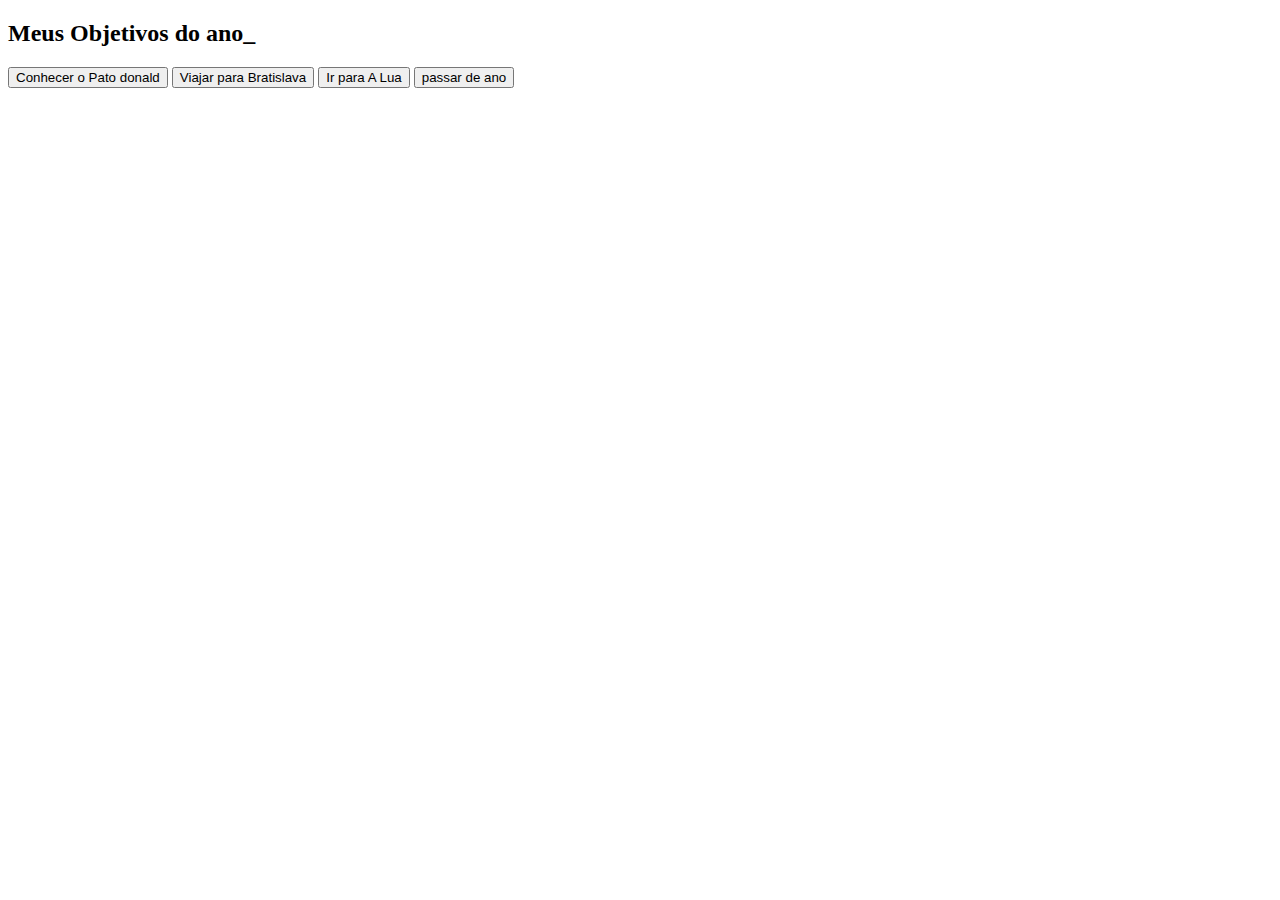
==== metas.html @ 2a3930dd "ok" ====
<!DOCTYPE html>
<html lang="pt-br">

<head>
    <meta charset="UTF-8">
    <meta name="viewport" content="width=device-width, initial-scale=1.0">
    <title>Metas 2024</title>
    <link rel="stylesheet" href="style-metas.css">
</head>

<body>
    <section class="conteudo-principal">
        <h2 class="titulo-principal">Meus Objetivos do ano<span>_</span></h2>
        <div class="botoes">
            <button class="botao ativo">Conhecer o Pato donald</button>
            <button class="botao">Viajar para Bratislava</button>
            <button class="botao">Ir para A Lua</button>
            <button class="botao">passar de ano</button>
        </div>
    </section>
    <script src="main.js"></script>
</body>

</html>
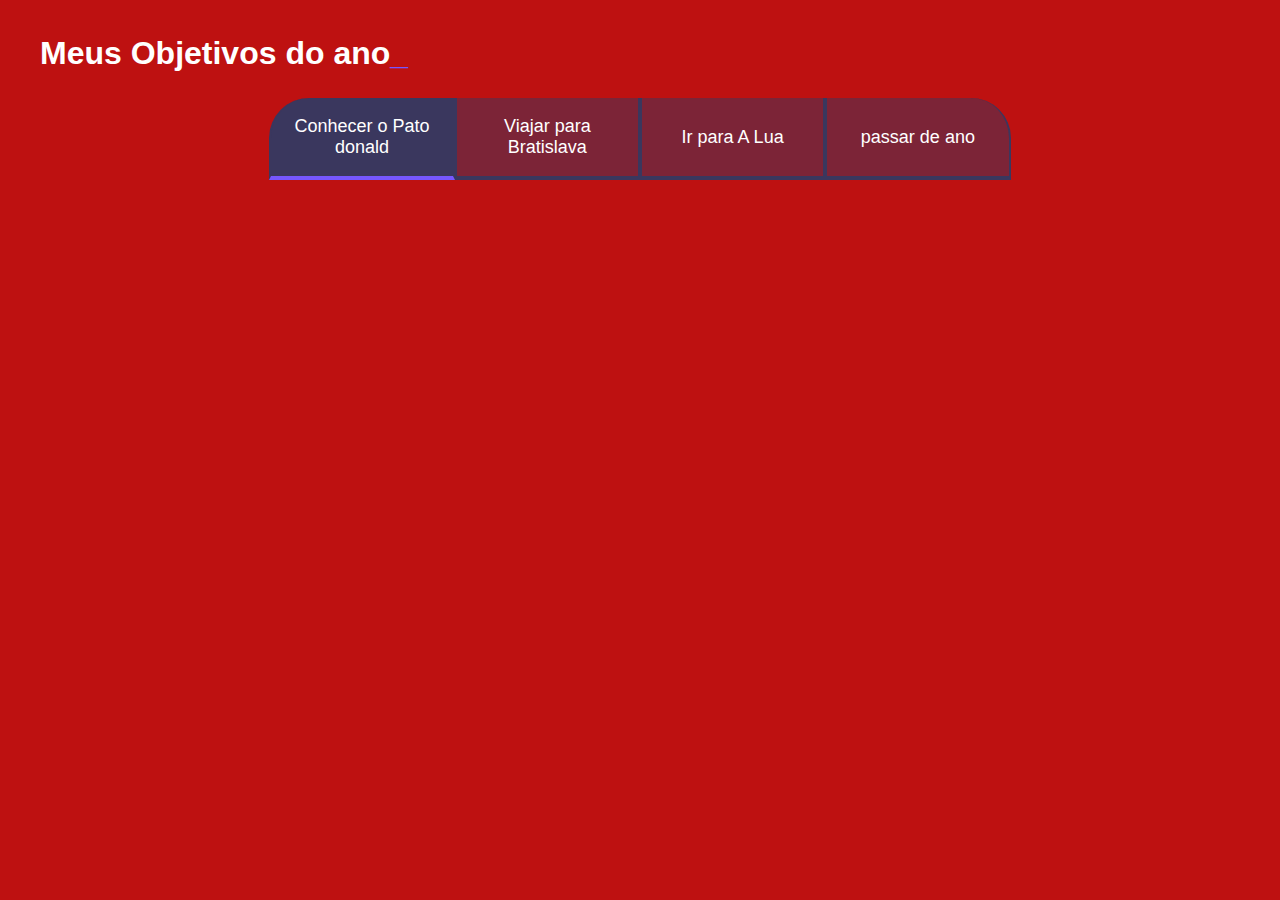
==== commit 1e88d1e9: "ok" ====
--- a/metas.html
+++ b/metas.html
@@ -18,6 +18,7 @@
             <button class="botao">passar de ano</button>
         </div>
     </section>
+    
     <script src="main.js"></script>
 </body>
 
--- a/style-metas.css
+++ b/style-metas.css
@@ -0,0 +1,86 @@
+:root {
+    --cor-de-fundo: #be1111;
+    --roxo: #7657ff;
+    --branco: #FFFFFF;
+    --botao-ativo: #3A375E;
+    --botao-inativo: #3a375e80;
+    --texto-fundo: #3a375e4d;
+}
+
+body {
+    background-color: var(--cor-de-fundo);
+    color: var(--branco);
+    font-family: 'Chakra Petch', sans-serif;
+}
+
+.conteudo-principal {
+    display: flex;
+    flex-direction: column;
+    justify-content: center;
+    align-items: center;
+    max-width: 1200px;
+    width: 100%;
+    margin: 0 auto;
+}
+
+.titulo-principal {
+    text-align: left;
+    width: 100%;
+    font-size: 32px;
+
+}
+
+.titulo-principal span {
+    color: var(--roxo);
+}
+
+.botao {
+    font-family: "Crakra Petch", sans-serif;
+    background-color: var(--botao-inativo);
+    color: var(--branco);
+    display: flex;
+    justify-content: center;
+    padding: 1em;
+    font-size: 18px;
+    align-items: center;
+    width: 100%;
+    border-bottom: 4px solid var(--botao-ativo);
+    border-left: 2px solid var(--botao-ativo);
+    border-right: 2px solid var(--botao-ativo);
+    border-top: none;
+}
+
+.botoes {
+    display: block;
+}
+
+/*Aula 03*/
+
+.botao.ativo {
+    background-color: var(--botao-ativo);
+    border-bottom: 4px solid var(--roxo);
+}
+
+@media screen and (min-width: 768px) {
+    .botoes {
+        display: flex;
+    }
+
+    .botao:first-child {
+        border-radius: 40px 40px 0 0;
+    }
+}
+
+    @media screen and (min-width: 768px) {
+        .botoes {
+            display: flex;
+        }
+
+        .botao:first-child {
+            border-radius: 40px 0 0 0;
+        }
+
+        .botao:last-child {
+            border-radius: 0 40px 0 0;
+        }
+    }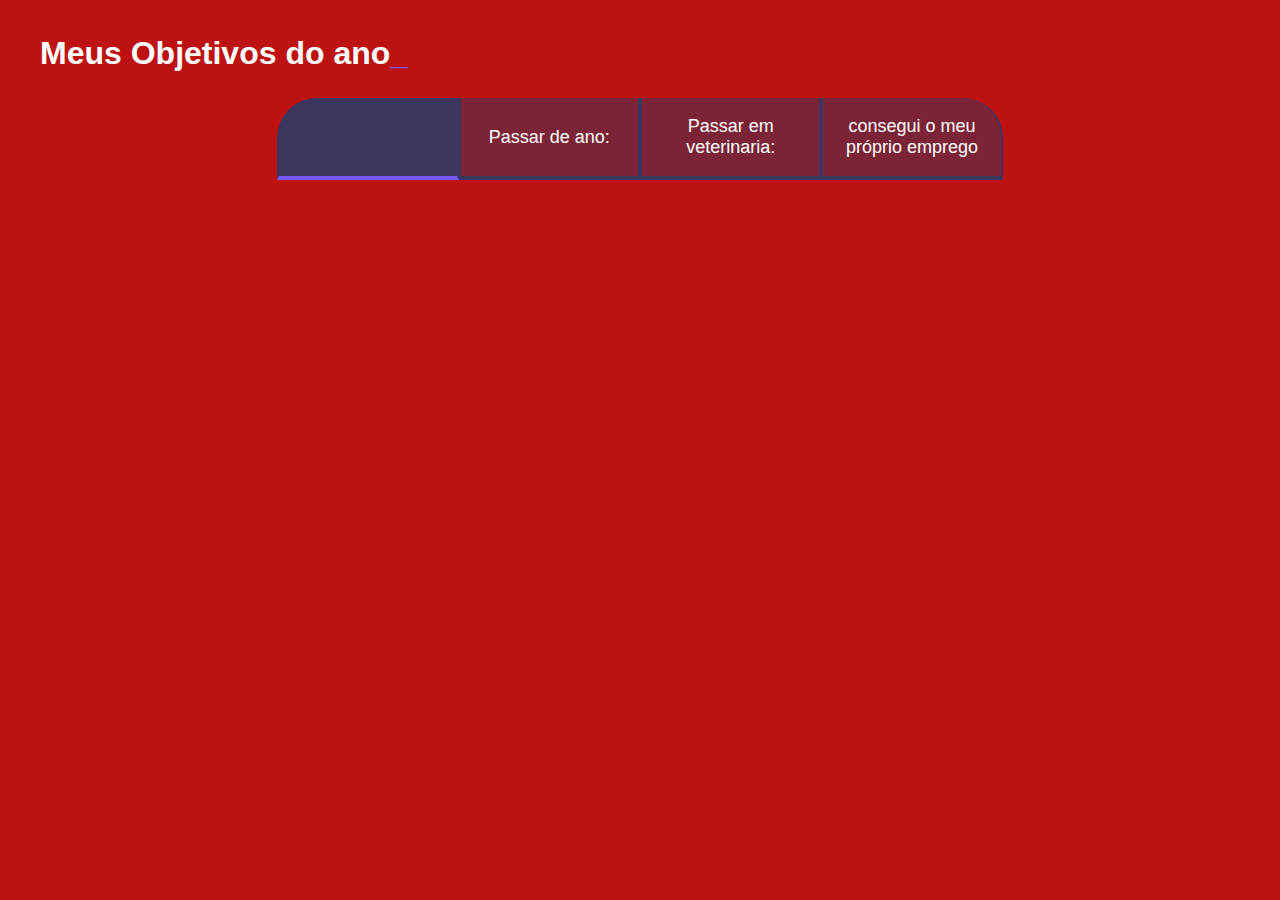
==== commit fdbd6a21: "ok" ====
--- a/metas.html
+++ b/metas.html
@@ -12,13 +12,13 @@
     <section class="conteudo-principal">
         <h2 class="titulo-principal">Meus Objetivos do ano<span>_</span></h2>
         <div class="botoes">
-            <button class="botao ativo">Conhecer o Pato donald</button>
-            <button class="botao">Viajar para Bratislava</button>
-            <button class="botao">Ir para A Lua</button>
-            <button class="botao">passar de ano</button>
+            <button class="botao ativo"tiras notas boas></button>
+            <button class="botao">Passar de ano:</button>
+            <button class="botao">Passar em veterinaria:</button>
+            <button class="botao">consegui o meu próprio emprego </button>
         </div>
     </section>
-    
+
     <script src="main.js"></script>
 </body>
 
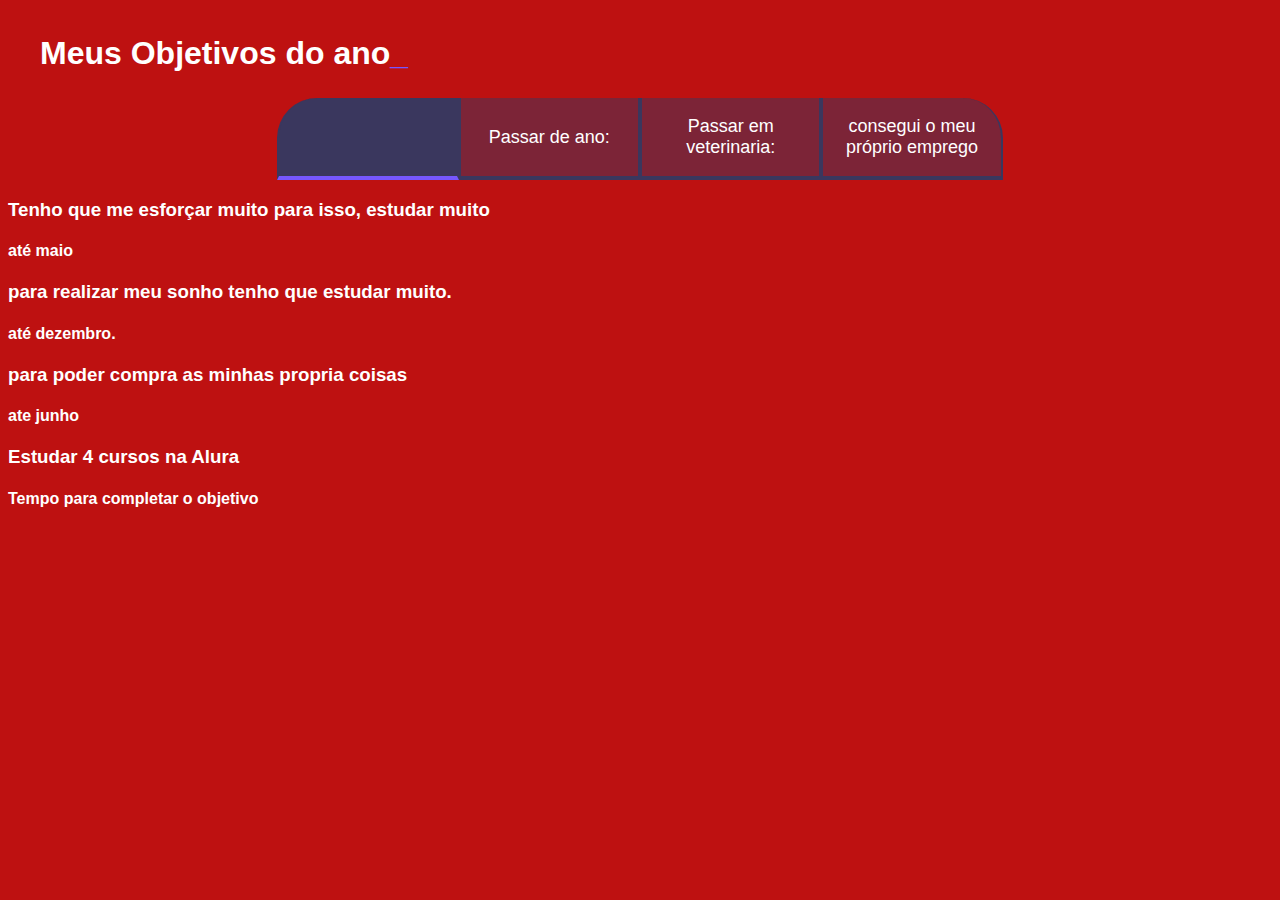
==== commit 59b78253: "ok" ====
--- a/metas.html
+++ b/metas.html
@@ -18,6 +18,38 @@
             <button class="botao">consegui o meu próprio emprego </button>
         </div>
     </section>
+    <div class="abas-textos">
+        <div class="aba-conteudo">
+            <h3 class="aba-conteudo-titulo-principal">Tenho que me esforçar muito para isso, estudar muito</h3>
+            
+            <h4 class="aba-conteudo-titulo-secundario">até maio</h4>
+        </div>
+    </div>
+
+    
+    <div class="abas-textos">
+        <div class="aba-conteudo">
+            <h3 class="aba-conteudo-titulo-principal">para realizar meu sonho tenho que estudar muito.</h3>
+            <h4 class="aba-conteudo-titulo-secundario"> até dezembro.</h4>
+        </div>
+    </div>
+
+    
+    <div class="abas-textos">
+        <div class="aba-conteudo">
+            <h3 class="aba-conteudo-titulo-principal">para poder compra as minhas propria coisas</h3>
+            <h4 class="aba-conteudo-titulo-secundario"> ate junho</h4>
+        </div>
+    </div>
+
+    
+    <div class="abas-textos">
+        <div class="aba-conteudo">
+            <h3 class="aba-conteudo-titulo-principal">Estudar 4 cursos na Alura</h3>
+            <h4 class="aba-conteudo-titulo-secundario">Tempo para completar o objetivo</h4>
+        </div>
+    </div>
+    
 
     <script src="main.js"></script>
 </body>
